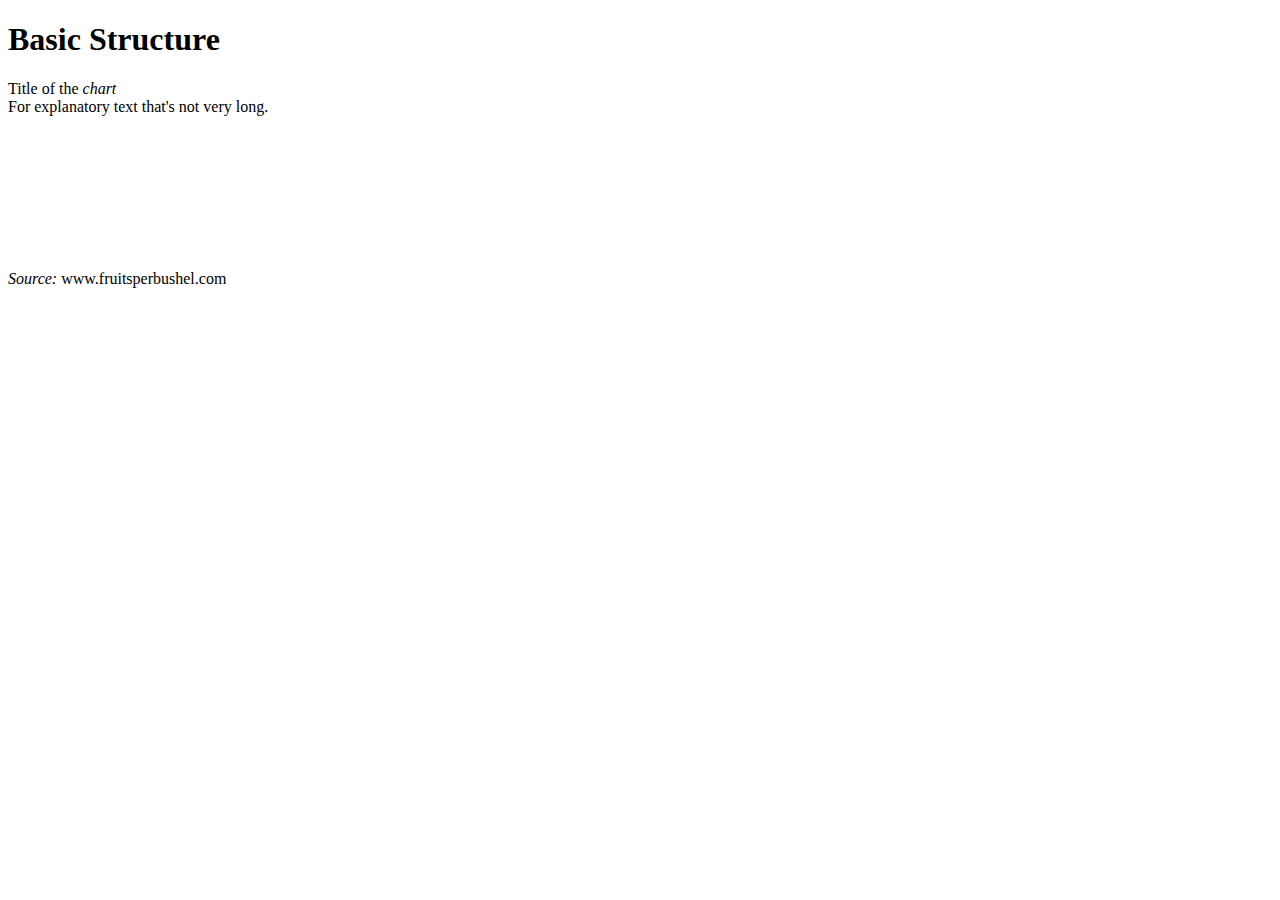
==== implementations/d3/index.html @ 6c1621eb "removed id on svg" ====
<!DOCTYPE html>
<meta charset="utf-8">
<html>
    <head>
        <script src="d3.v3.min.js"></script>
        <link rel="stylesheet" type="text/css" href="style.css">
    </head>
    <body>
        <h1>Basic Structure</h1>
        <div id="basic-structure" class="graphic-container-blog">
            <div class="divider solid"></div>
            <div class="header-container">
                <div class="header-title">
                    <div class="main-title">
                        Title of the <em>chart</em> 
                    </div>
                    <div class="explanatory">
                        For explanatory text that's not very long.
                    </div>
                </div>
                <div class="header-logo">
                </div>
            </div>
            <div class="divider solid"></div>
            <div class="chart-area">
                <svg class="canvas">
                </svg>
            </div>
            <div class="divider dashed"></div>
            <div class="footer-container">
                <div class="citation">
                    <em>Source:</em> www.fruitsperbushel.com
                </div>
            </div>
        </div>
    <script type="text/javascript" src="basic_structure.js"></script>
    </body>
</html>
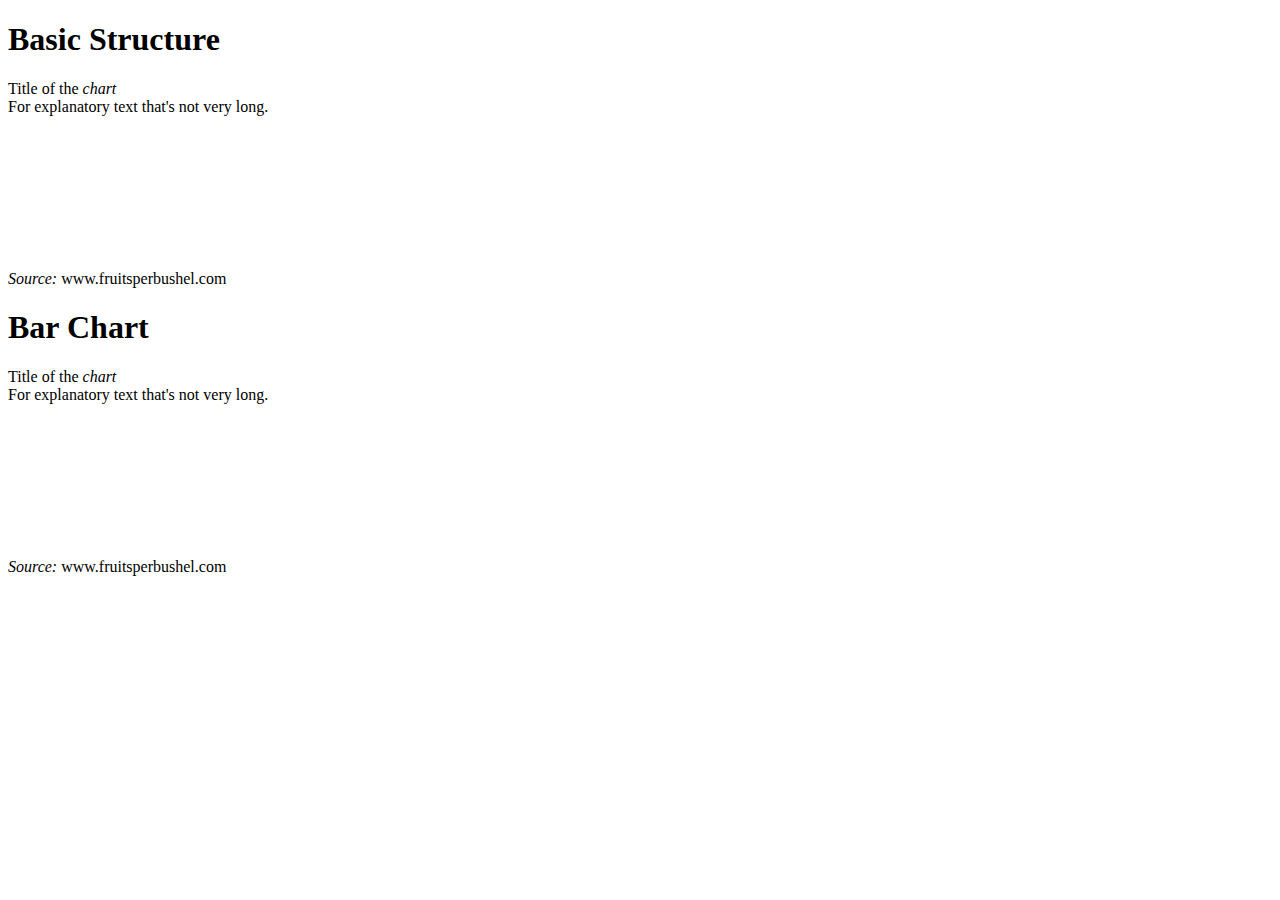
==== commit b5f59927: "added basic bar chart" ====
--- a/implementations/d3/index.html
+++ b/implementations/d3/index.html
@@ -33,6 +33,34 @@
                 </div>
             </div>
         </div>
+        <h1>Bar Chart</h1>
+        <div id="bar-chart" class="graphic-container-blog">
+            <div class="divider solid"></div>
+            <div class="header-container">
+                <div class="header-title">
+                    <div class="main-title">
+                        Title of the <em>chart</em> 
+                    </div>
+                    <div class="explanatory">
+                        For explanatory text that's not very long.
+                    </div>
+                </div>
+                <div class="header-logo">
+                </div>
+            </div>
+            <div class="divider solid"></div>
+            <div class="chart-area">
+                <svg class="canvas">
+                </svg>
+            </div>
+            <div class="divider dashed"></div>
+            <div class="footer-container">
+                <div class="citation">
+                    <em>Source:</em> www.fruitsperbushel.com
+                </div>
+            </div>
+        </div>
     <script type="text/javascript" src="basic_structure.js"></script>
+    <script type="text/javascript" src="bar.js"></script>
     </body>
 </html>
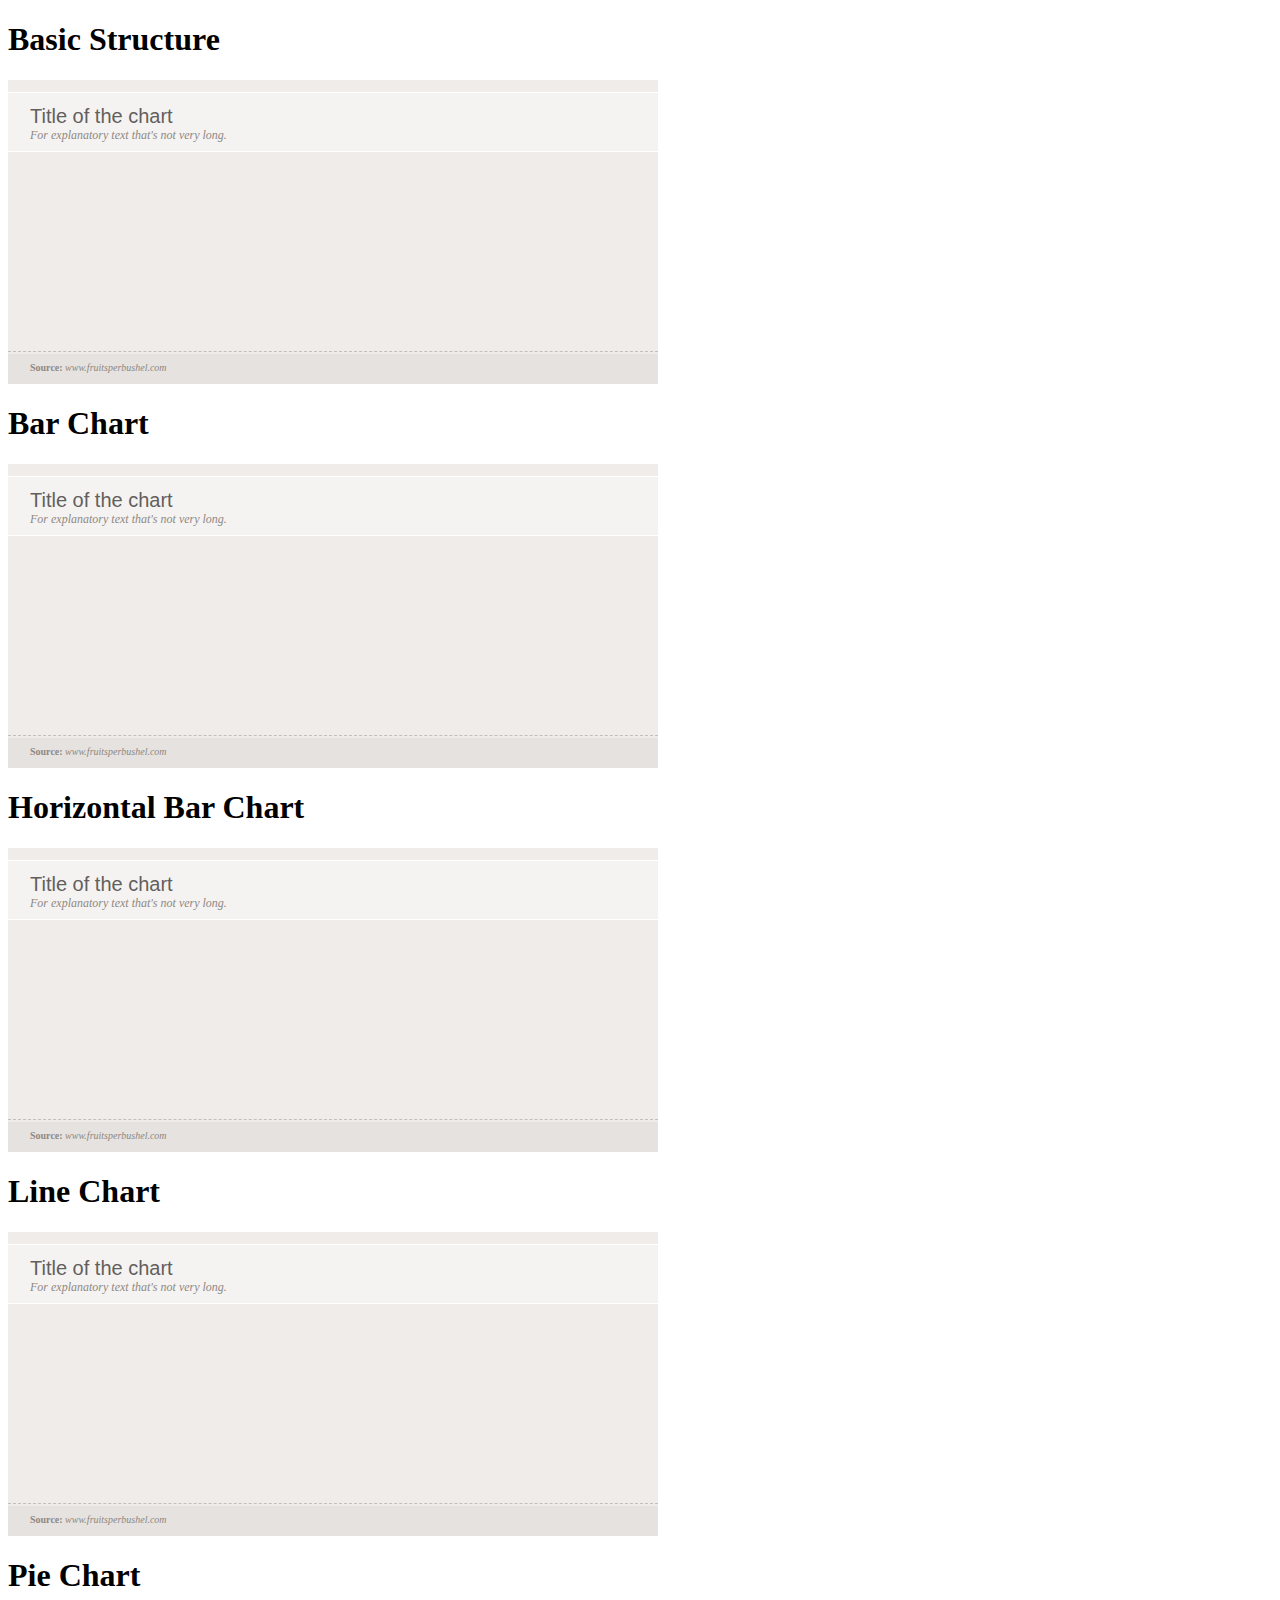
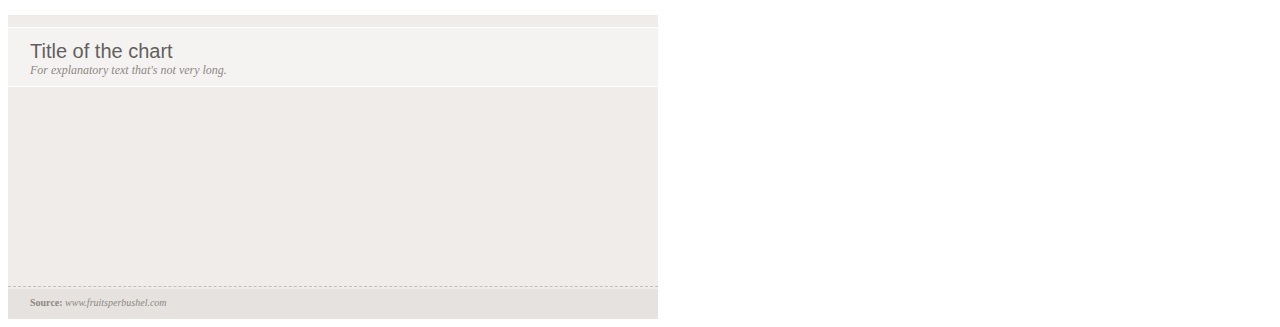
==== commit ee6f1710: "started horizontal bar, axes still messed up" ====
--- a/implementations/d3/index.html
+++ b/implementations/d3/index.html
@@ -60,7 +60,91 @@
                 </div>
             </div>
         </div>
+        <h1>Horizontal Bar Chart</h1>
+        <div id="hbar-chart" class="graphic-container-blog">
+            <div class="divider solid"></div>
+            <div class="header-container">
+                <div class="header-title">
+                    <div class="main-title">
+                        Title of the <em>chart</em> 
+                    </div>
+                    <div class="explanatory">
+                        For explanatory text that's not very long.
+                    </div>
+                </div>
+                <div class="header-logo">
+                </div>
+            </div>
+            <div class="divider solid"></div>
+            <div class="chart-area">
+                <svg class="canvas">
+                </svg>
+            </div>
+            <div class="divider dashed"></div>
+            <div class="footer-container">
+                <div class="citation">
+                    <em>Source:</em> www.fruitsperbushel.com
+                </div>
+            </div>
+        </div>
+        <h1>Line Chart</h1>
+        <div id="line-chart" class="graphic-container-blog">
+            <div class="divider solid"></div>
+            <div class="header-container">
+                <div class="header-title">
+                    <div class="main-title">
+                        Title of the <em>chart</em> 
+                    </div>
+                    <div class="explanatory">
+                        For explanatory text that's not very long.
+                    </div>
+                </div>
+                <div class="header-logo">
+                </div>
+            </div>
+            <div class="divider solid"></div>
+            <div class="chart-area">
+                <svg class="canvas">
+                </svg>
+            </div>
+            <div class="divider dashed"></div>
+            <div class="footer-container">
+                <div class="citation">
+                    <em>Source:</em> www.fruitsperbushel.com
+                </div>
+            </div>
+        </div>
+        <h1>Pie Chart</h1>
+        <div id="pie-chart" class="graphic-container-blog">
+            <div class="divider solid"></div>
+            <div class="header-container">
+                <div class="header-title">
+                    <div class="main-title">
+                        Title of the <em>chart</em> 
+                    </div>
+                    <div class="explanatory">
+                        For explanatory text that's not very long.
+                    </div>
+                </div>
+                <div class="header-logo">
+                </div>
+            </div>
+            <div class="divider solid"></div>
+            <div class="chart-area">
+                <svg class="canvas">
+                </svg>
+            </div>
+            <div class="divider dashed"></div>
+            <div class="footer-container">
+                <div class="citation">
+                    <em>Source:</em> www.fruitsperbushel.com
+                </div>
+            </div>
+        </div>
     <script type="text/javascript" src="basic_structure.js"></script>
     <script type="text/javascript" src="bar.js"></script>
+    <script type="text/javascript" src="hbar.js"></script>
+    <script type="text/javascript" src="line.js"></script>
+    <script type="text/javascript" src="pie.js"></script>
     </body>
 </html>
--- a/implementations/d3/style.css
+++ b/implementations/d3/style.css
@@ -0,0 +1,136 @@
+/* BASIC STRUCTURE */
+
+.graphic-container-blog {
+    width: 650px;
+    padding-top: 12px;
+    background-color: #EFECEA;
+}
+
+.graphic-container-feature {
+    width: 900px;
+    padding-top: 12px;
+    background-color: #EFECEA;
+}
+
+.header-container {
+    padding-top: 12px;
+    padding-right: 22px;
+    padding-bottom: 8px;
+    padding-left: 22px;
+    background-color: #F5F3F2;
+    overflow:auto;
+}
+
+.header-title {
+    width: 505px;
+    margin: 0;
+    float:left;
+    text-align: left,
+}
+
+.header-logo {
+    width: 100px;
+    height: 37.5px;
+    background-image: url('SunlightFoundation_logo.png');
+    background-size: 100% 100%;
+    float:right;
+}
+
+.chart-area {
+    padding-top: 22px;
+    padding-right: 0px;
+    padding-bottom: 22px;
+    padding-left: 22px;
+}
+
+.divider {
+    width: 100%;
+    height: 1px;
+    margin: 0;
+}
+
+.divider.solid {
+    background-color: #FFFFFF;
+}
+
+.divider.dashed {
+    border-top: 1px dashed #C0C0BB;
+    margin-top: 1px;
+    margin-bottom: 1px;
+}
+
+.footer-container {
+    height: 22px;
+    padding-top: 8px;
+    padding-left: 22px;
+    padding-right: 22px;
+    background-color: #E5E2E0;
+}
+
+/* TEXT */
+
+.test-text {
+    fill: #000;
+    stroke: #000;
+
+}
+
+.main-title {
+    font-family : "Franklin Gothic Book", "Franklin Gothic Medium", "Franklin Gothic", "ITC Franklin Gothic", "Arial Narrow", sans-serif;
+    font-size : 20px;
+    font-weight: normal;
+    font-style: normal;
+    color: #635F5D;
+}
+
+.main-title em {
+    font-family : "Franklin Gothic Demi Cond", "Franklin Gothic Medium Cond", "Franklin Gothic", "ITC Franklin Gothic", Arial, sans-serif;
+    font-style: normal;
+}
+
+.explanatory { 
+    font-family: Georgia, Times, "Times New Roman", serif;
+    font-size : 12px;
+    font-weight: normal;
+    font-style: italic;
+    color: #8E8883;
+}
+
+.axis text {
+    font-size : 12px;
+    font-weight: normal;
+    font-style: normal;
+    fill: #635F5D;
+    stroke: none;
+    font-family : "Franklin Gothic Book", "Franklin Gothic Medium", "Franklin Gothic", "ITC Franklin Gothic", Arial, sans-serif;
+}
+
+.axis .tick .unit {
+    font-family : "Franklin Gothic Demi Cond", "Franklin Gothic Medium Cond", "Franklin Gothic", "ITC Franklin Gothic", Arial, sans-serif;
+}
+
+.citation {
+    font-family: Georgia, Times, "Times New Roman", serif;
+    font-size : 10px;
+    font-weight: normal;
+    font-style: italic;
+    color: #8E8883;
+}
+
+.citation em {
+    font-weight: bold;
+    font-style: normal;
+}
+
+/* PLOT ELEMENTS */
+
+.axis path,
+.axis line {
+    fill: none;
+    stroke: #FFFFFF;
+    stroke-width: 1px;
+}
+
+.y.axis text {
+    text-anchor: middle;
+}
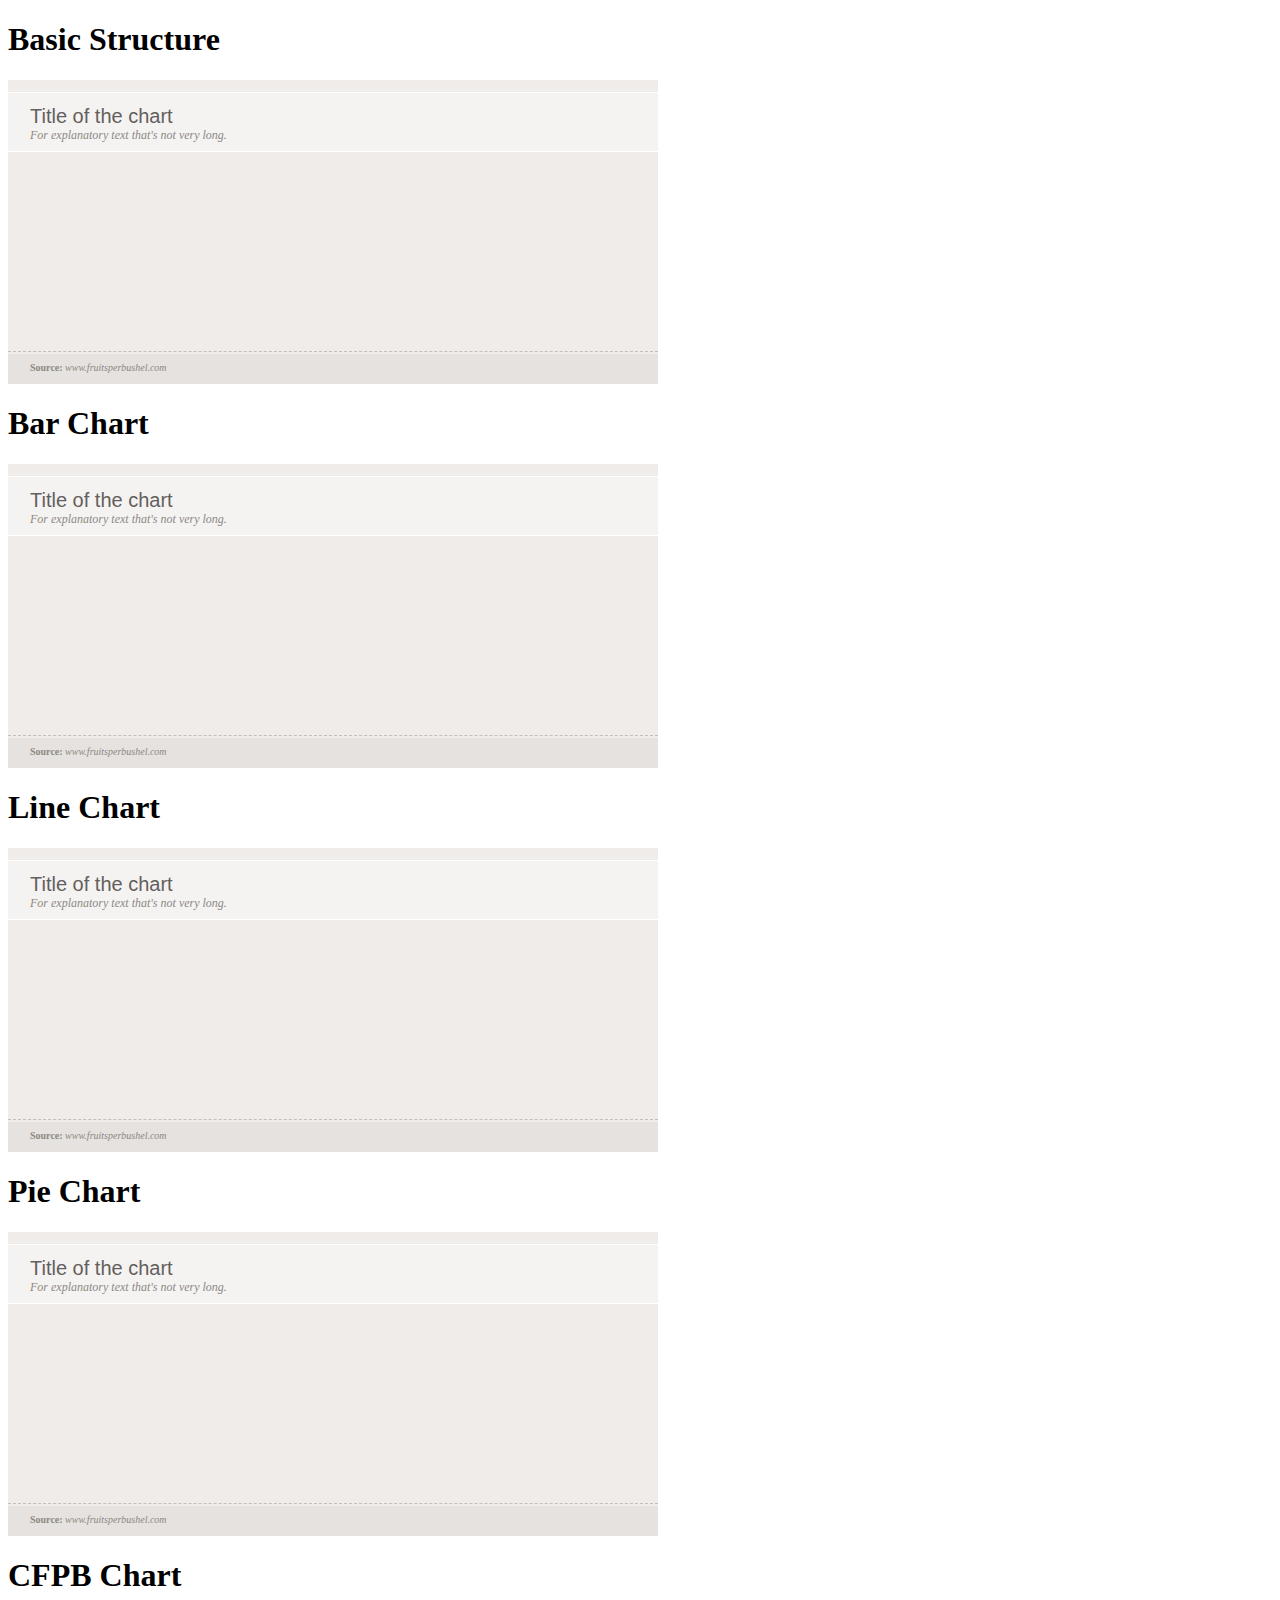
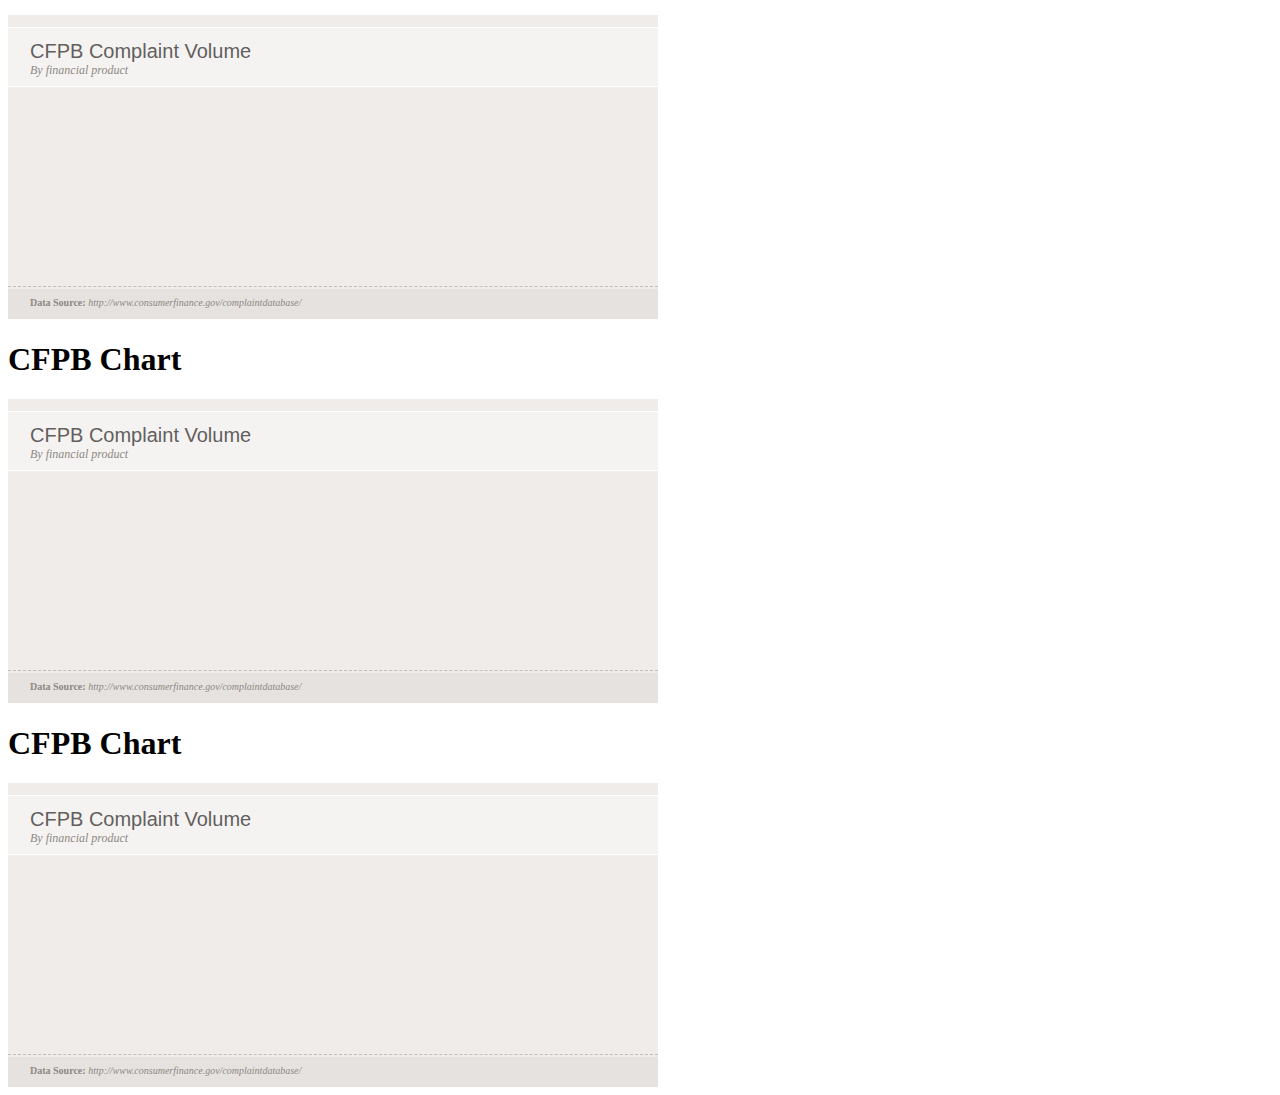
==== commit a838dbd4: "added cfpb charts to index" ====
--- a/implementations/d3/index.html
+++ b/implementations/d3/index.html
@@ -60,33 +60,6 @@
                 </div>
             </div>
         </div>
-        <h1>Horizontal Bar Chart</h1>
-        <div id="hbar-chart" class="graphic-container-blog">
-            <div class="divider solid"></div>
-            <div class="header-container">
-                <div class="header-title">
-                    <div class="main-title">
-                        Title of the <em>chart</em> 
-                    </div>
-                    <div class="explanatory">
-                        For explanatory text that's not very long.
-                    </div>
-                </div>
-                <div class="header-logo">
-                </div>
-            </div>
-            <div class="divider solid"></div>
-            <div class="chart-area">
-                <svg class="canvas">
-                </svg>
-            </div>
-            <div class="divider dashed"></div>
-            <div class="footer-container">
-                <div class="citation">
-                    <em>Source:</em> www.fruitsperbushel.com
-                </div>
-            </div>
-        </div>
         <h1>Line Chart</h1>
         <div id="line-chart" class="graphic-container-blog">
             <div class="divider solid"></div>
@@ -141,10 +114,97 @@
                 </div>
             </div>
         </div>
+
+        <h1>CFPB Chart</h1>
+        <div id="cfpb-chart" class="graphic-container-blog">
+            <div class="divider solid"></div>
+            <div class="header-container">
+                <div class="header-title">
+                    <div class="main-title">
+                        CFPB Complaint Volume
+                    </div>
+                    <div class="explanatory">
+                        By financial product
+                    </div>
+                </div>
+                <div class="header-logo">
+                </div>
+            </div>
+            <div class="divider solid"></div>
+            <div class="chart-area">
+                <svg class="canvas">
+                </svg>
+            </div>
+            <div class="divider dashed"></div>
+            <div class="footer-container">
+                <div class="citation">
+                    <em>Data Source:</em> http://www.consumerfinance.gov/complaintdatabase/
+                </div>
+            </div>
+        </div>
+
+
+                <h1>CFPB Chart</h1>
+        <div id="cfpb-mortgage-chart" class="graphic-container-blog">
+            <div class="divider solid"></div>
+            <div class="header-container">
+                <div class="header-title">
+                    <div class="main-title">
+                        CFPB Complaint Volume
+                    </div>
+                    <div class="explanatory">
+                        By financial product
+                    </div>
+                </div>
+                <div class="header-logo">
+                </div>
+            </div>
+            <div class="divider solid"></div>
+            <div class="chart-area">
+                <svg class="canvas">
+                </svg>
+            </div>
+            <div class="divider dashed"></div>
+            <div class="footer-container">
+                <div class="citation">
+                    <em>Data Source:</em> http://www.consumerfinance.gov/complaintdatabase/
+                </div>
+            </div>
+        </div>
+
+        <h1>CFPB Chart</h1>
+        <div id="cfpb-bar-chart" class="graphic-container-blog">
+            <div class="divider solid"></div>
+            <div class="header-container">
+                <div class="header-title">
+                    <div class="main-title">
+                        CFPB Complaint Volume
+                    </div>
+                    <div class="explanatory">
+                        By financial product
+                    </div>
+                </div>
+                <div class="header-logo">
+                </div>
+            </div>
+            <div class="divider solid"></div>
+            <div class="chart-area">
+                <svg class="canvas">
+                </svg>
+            </div>
+            <div class="divider dashed"></div>
+            <div class="footer-container">
+                <div class="citation">
+                    <em>Data Source:</em> http://www.consumerfinance.gov/complaintdatabase/
+                </div>
+            </div>
+        </div>
     <script type="text/javascript" src="basic_structure.js"></script>
     <script type="text/javascript" src="bar.js"></script>
-    <script type="text/javascript" src="hbar.js"></script>
     <script type="text/javascript" src="line.js"></script>
     <script type="text/javascript" src="pie.js"></script>
+    <script type="text/javascript" src="cfpb.js"></script>
+    <script type="text/javascript" src="cfpb_bar.js"></script>
+    <script type="text/javascript" src="cfpb_mortgage.js"></script>
     </body>
 </html>
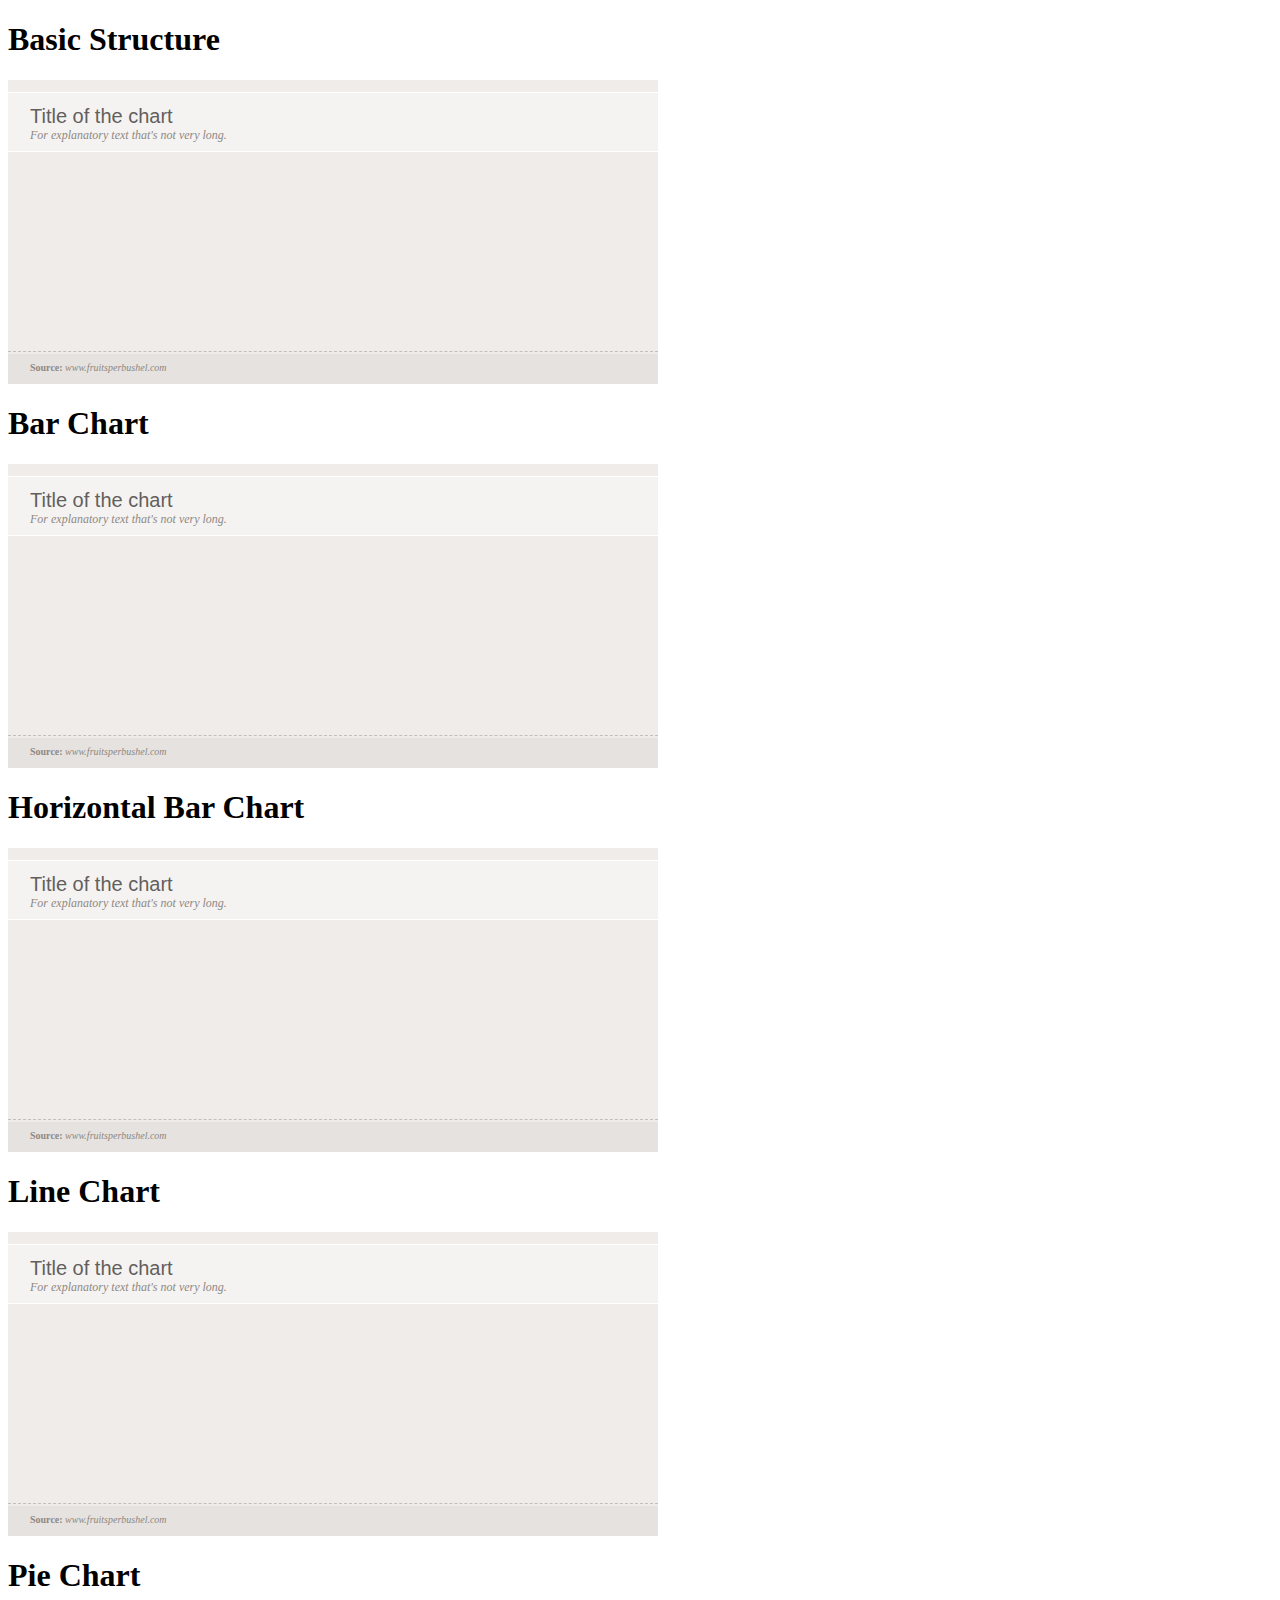
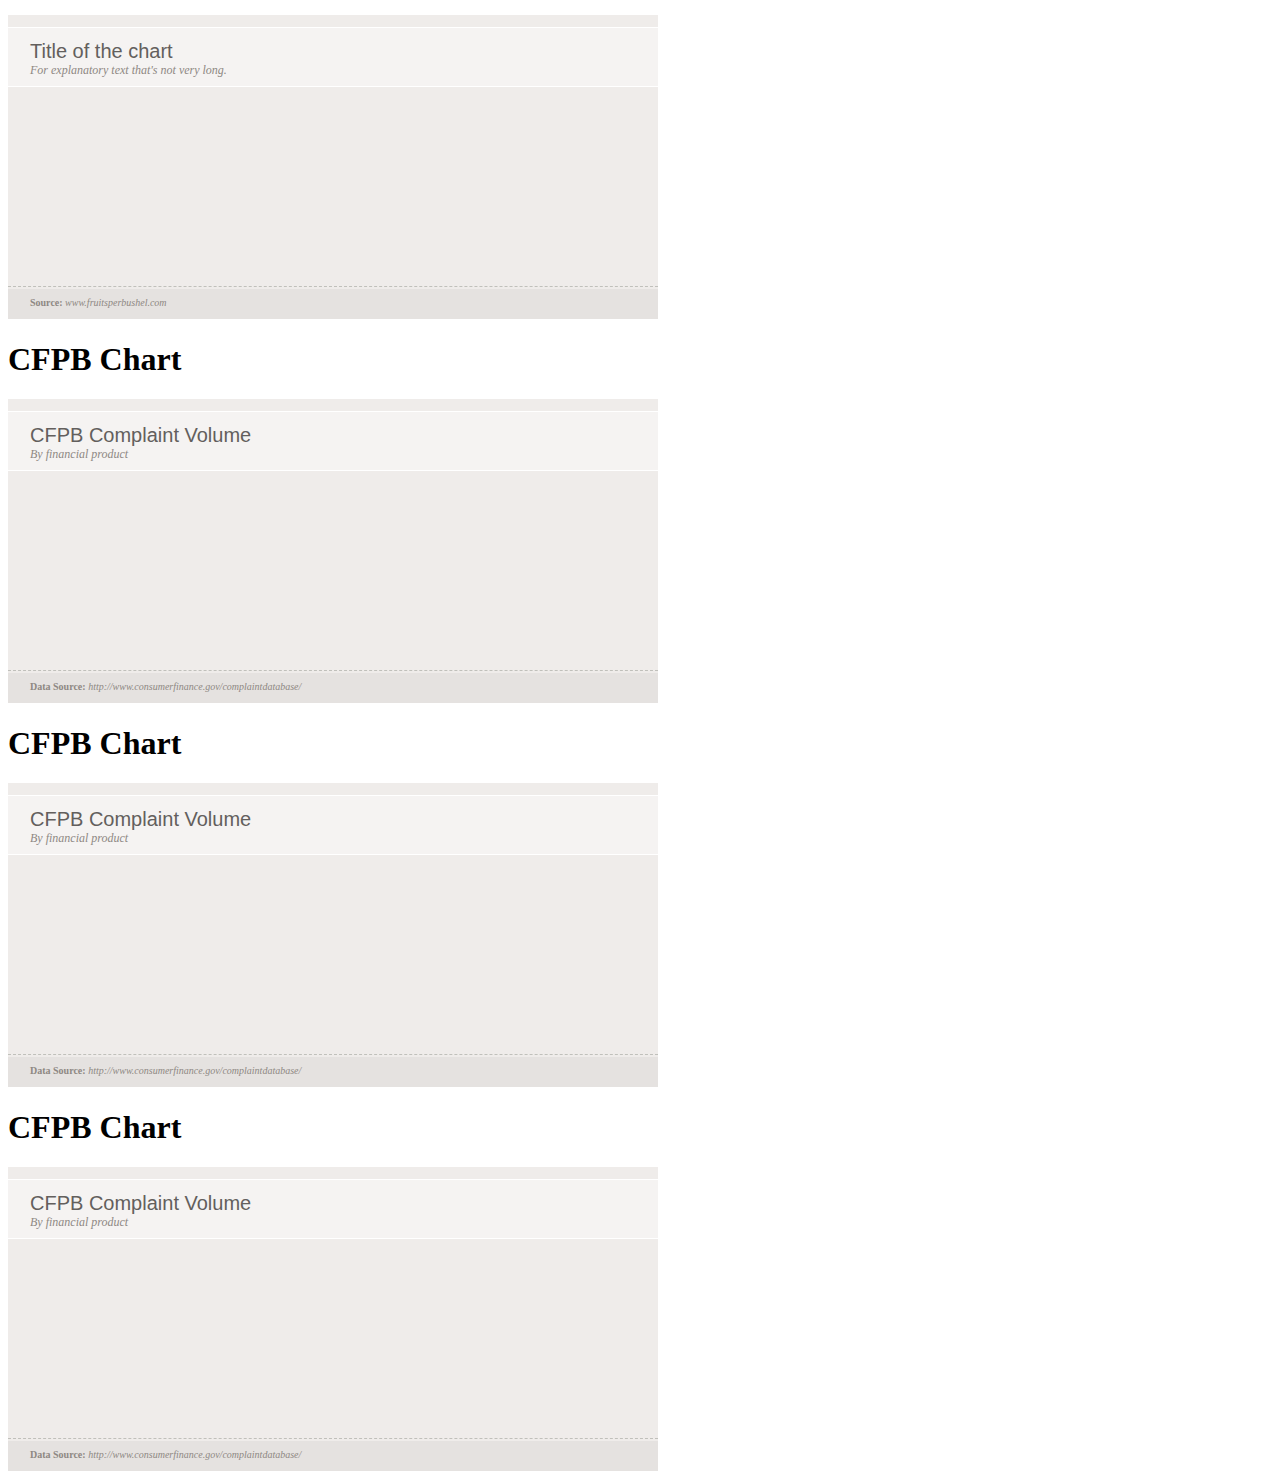
==== commit b3f51a04: "Merge branch 'master' of github.com:sunlightlabs/chartoff into cfpb_charts" ====
--- a/implementations/d3/index.html
+++ b/implementations/d3/index.html
@@ -60,6 +60,33 @@
                 </div>
             </div>
         </div>
+        <h1>Horizontal Bar Chart</h1>
+        <div id="hbar-chart" class="graphic-container-blog">
+            <div class="divider solid"></div>
+            <div class="header-container">
+                <div class="header-title">
+                    <div class="main-title">
+                        Title of the <em>chart</em> 
+                    </div>
+                    <div class="explanatory">
+                        For explanatory text that's not very long.
+                    </div>
+                </div>
+                <div class="header-logo">
+                </div>
+            </div>
+            <div class="divider solid"></div>
+            <div class="chart-area">
+                <svg class="canvas">
+                </svg>
+            </div>
+            <div class="divider dashed"></div>
+            <div class="footer-container">
+                <div class="citation">
+                    <em>Source:</em> www.fruitsperbushel.com
+                </div>
+            </div>
+        </div>
         <h1>Line Chart</h1>
         <div id="line-chart" class="graphic-container-blog">
             <div class="divider solid"></div>
@@ -201,6 +228,7 @@
         </div>
     <script type="text/javascript" src="basic_structure.js"></script>
     <script type="text/javascript" src="bar.js"></script>
+    <script type="text/javascript" src="hbar.js"></script>
     <script type="text/javascript" src="line.js"></script>
     <script type="text/javascript" src="pie.js"></script>
     <script type="text/javascript" src="cfpb.js"></script>
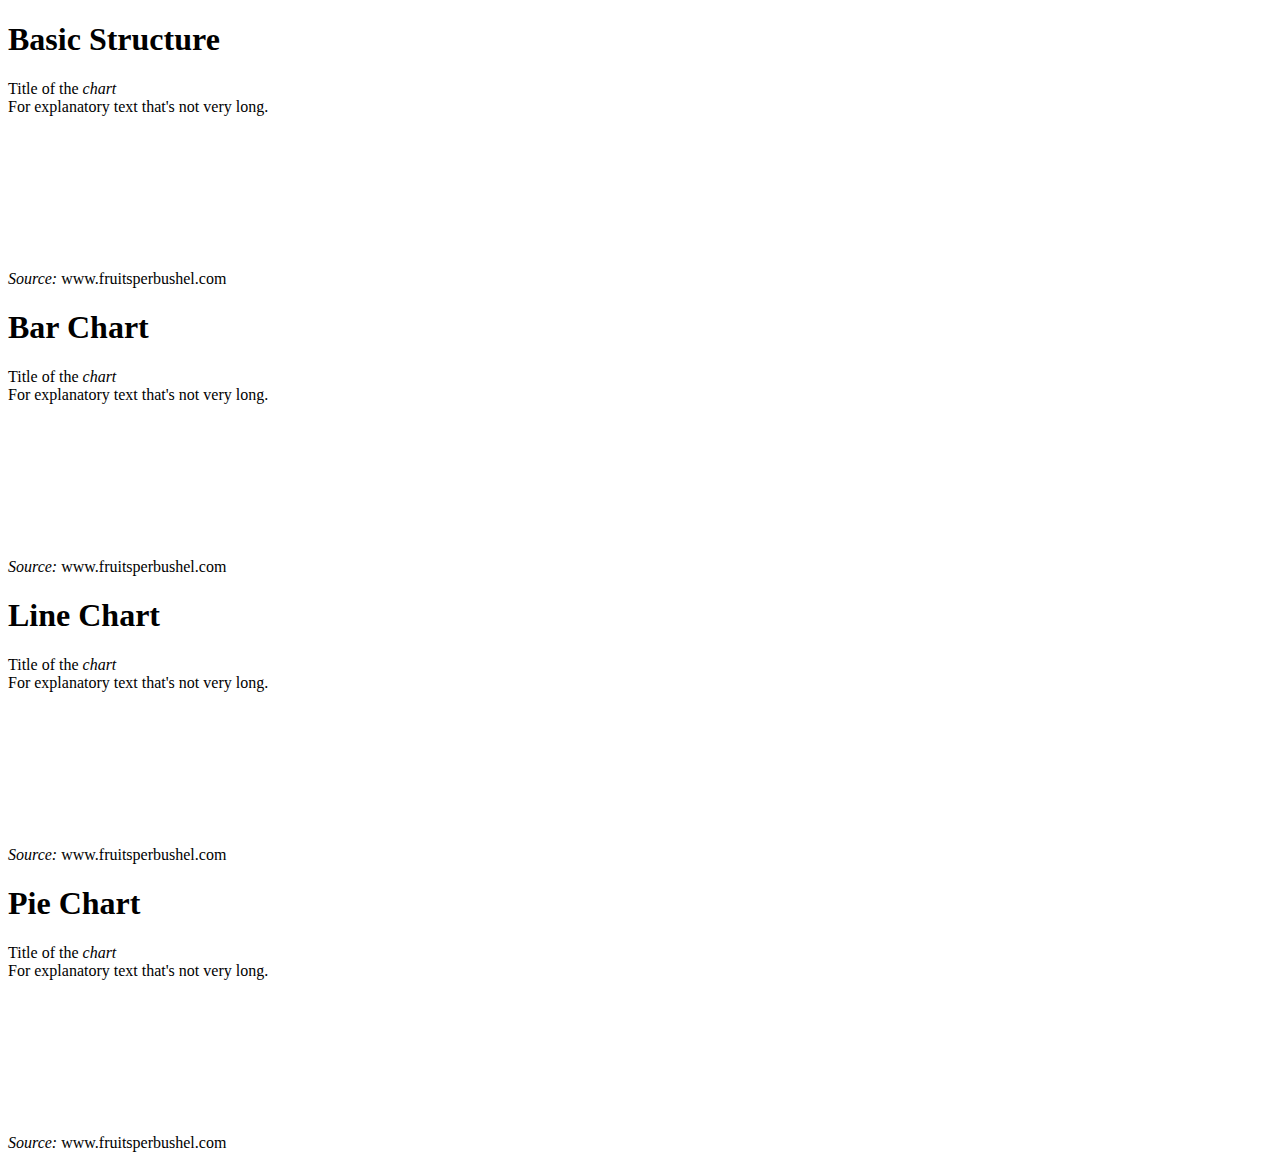
==== commit da8ce9d7: "updating refs for new structure" ====
--- a/implementations/d3/index.html
+++ b/implementations/d3/index.html
@@ -2,8 +2,8 @@
 <meta charset="utf-8">
 <html>
     <head>
-        <script src="d3.v3.min.js"></script>
-        <link rel="stylesheet" type="text/css" href="style.css">
+        <script src="assets/js/d3.v3.min.js"></script>
+        <link rel="stylesheet" type="text/css" href="assets/css/style.css">
     </head>
     <body>
         <h1>Basic Structure</h1>
@@ -35,33 +35,6 @@
         </div>
         <h1>Bar Chart</h1>
         <div id="bar-chart" class="graphic-container-blog">
-            <div class="divider solid"></div>
-            <div class="header-container">
-                <div class="header-title">
-                    <div class="main-title">
-                        Title of the <em>chart</em> 
-                    </div>
-                    <div class="explanatory">
-                        For explanatory text that's not very long.
-                    </div>
-                </div>
-                <div class="header-logo">
-                </div>
-            </div>
-            <div class="divider solid"></div>
-            <div class="chart-area">
-                <svg class="canvas">
-                </svg>
-            </div>
-            <div class="divider dashed"></div>
-            <div class="footer-container">
-                <div class="citation">
-                    <em>Source:</em> www.fruitsperbushel.com
-                </div>
-            </div>
-        </div>
-        <h1>Horizontal Bar Chart</h1>
-        <div id="hbar-chart" class="graphic-container-blog">
             <div class="divider solid"></div>
             <div class="header-container">
                 <div class="header-title">
@@ -141,98 +114,9 @@
                 </div>
             </div>
         </div>
-
-        <h1>CFPB Chart</h1>
-        <div id="cfpb-chart" class="graphic-container-blog">
-            <div class="divider solid"></div>
-            <div class="header-container">
-                <div class="header-title">
-                    <div class="main-title">
-                        CFPB Complaint Volume
-                    </div>
-                    <div class="explanatory">
-                        By financial product
-                    </div>
-                </div>
-                <div class="header-logo">
-                </div>
-            </div>
-            <div class="divider solid"></div>
-            <div class="chart-area">
-                <svg class="canvas">
-                </svg>
-            </div>
-            <div class="divider dashed"></div>
-            <div class="footer-container">
-                <div class="citation">
-                    <em>Data Source:</em> http://www.consumerfinance.gov/complaintdatabase/
-                </div>
-            </div>
-        </div>
-
-
-                <h1>CFPB Chart</h1>
-        <div id="cfpb-mortgage-chart" class="graphic-container-blog">
-            <div class="divider solid"></div>
-            <div class="header-container">
-                <div class="header-title">
-                    <div class="main-title">
-                        CFPB Complaint Volume
-                    </div>
-                    <div class="explanatory">
-                        By financial product
-                    </div>
-                </div>
-                <div class="header-logo">
-                </div>
-            </div>
-            <div class="divider solid"></div>
-            <div class="chart-area">
-                <svg class="canvas">
-                </svg>
-            </div>
-            <div class="divider dashed"></div>
-            <div class="footer-container">
-                <div class="citation">
-                    <em>Data Source:</em> http://www.consumerfinance.gov/complaintdatabase/
-                </div>
-            </div>
-        </div>
-
-        <h1>CFPB Chart</h1>
-        <div id="cfpb-bar-chart" class="graphic-container-blog">
-            <div class="divider solid"></div>
-            <div class="header-container">
-                <div class="header-title">
-                    <div class="main-title">
-                        CFPB Complaint Volume
-                    </div>
-                    <div class="explanatory">
-                        By financial product
-                    </div>
-                </div>
-                <div class="header-logo">
-                </div>
-            </div>
-            <div class="divider solid"></div>
-            <div class="chart-area">
-                <svg class="canvas">
-                </svg>
-            </div>
-            <div class="divider dashed"></div>
-            <div class="footer-container">
-                <div class="citation">
-                    <em>Data Source:</em> http://www.consumerfinance.gov/complaintdatabase/
-                </div>
-            </div>
-        </div>
-    <script type="text/javascript" src="basic_structure.js"></script>
-    <script type="text/javascript" src="bar.js"></script>
-    <script type="text/javascript" src="hbar.js"></script>
-    <script type="text/javascript" src="line.js"></script>
-    <script type="text/javascript" src="pie.js"></script>
-    <script type="text/javascript" src="cfpb.js"></script>
-    <script type="text/javascript" src="cfpb_bar.js"></script>
-    <script type="text/javascript" src="cfpb_mortgage.js"></script>
+    <script type="text/javascript" src="assets/js/basic_structure.js"></script>
+    <script type="text/javascript" src="assets/js/bar.js"></script>
+    <script type="text/javascript" src="assets/js/line.js"></script>
+    <script type="text/javascript" src="assets/js/pie.js"></script>
     </body>
 </html>
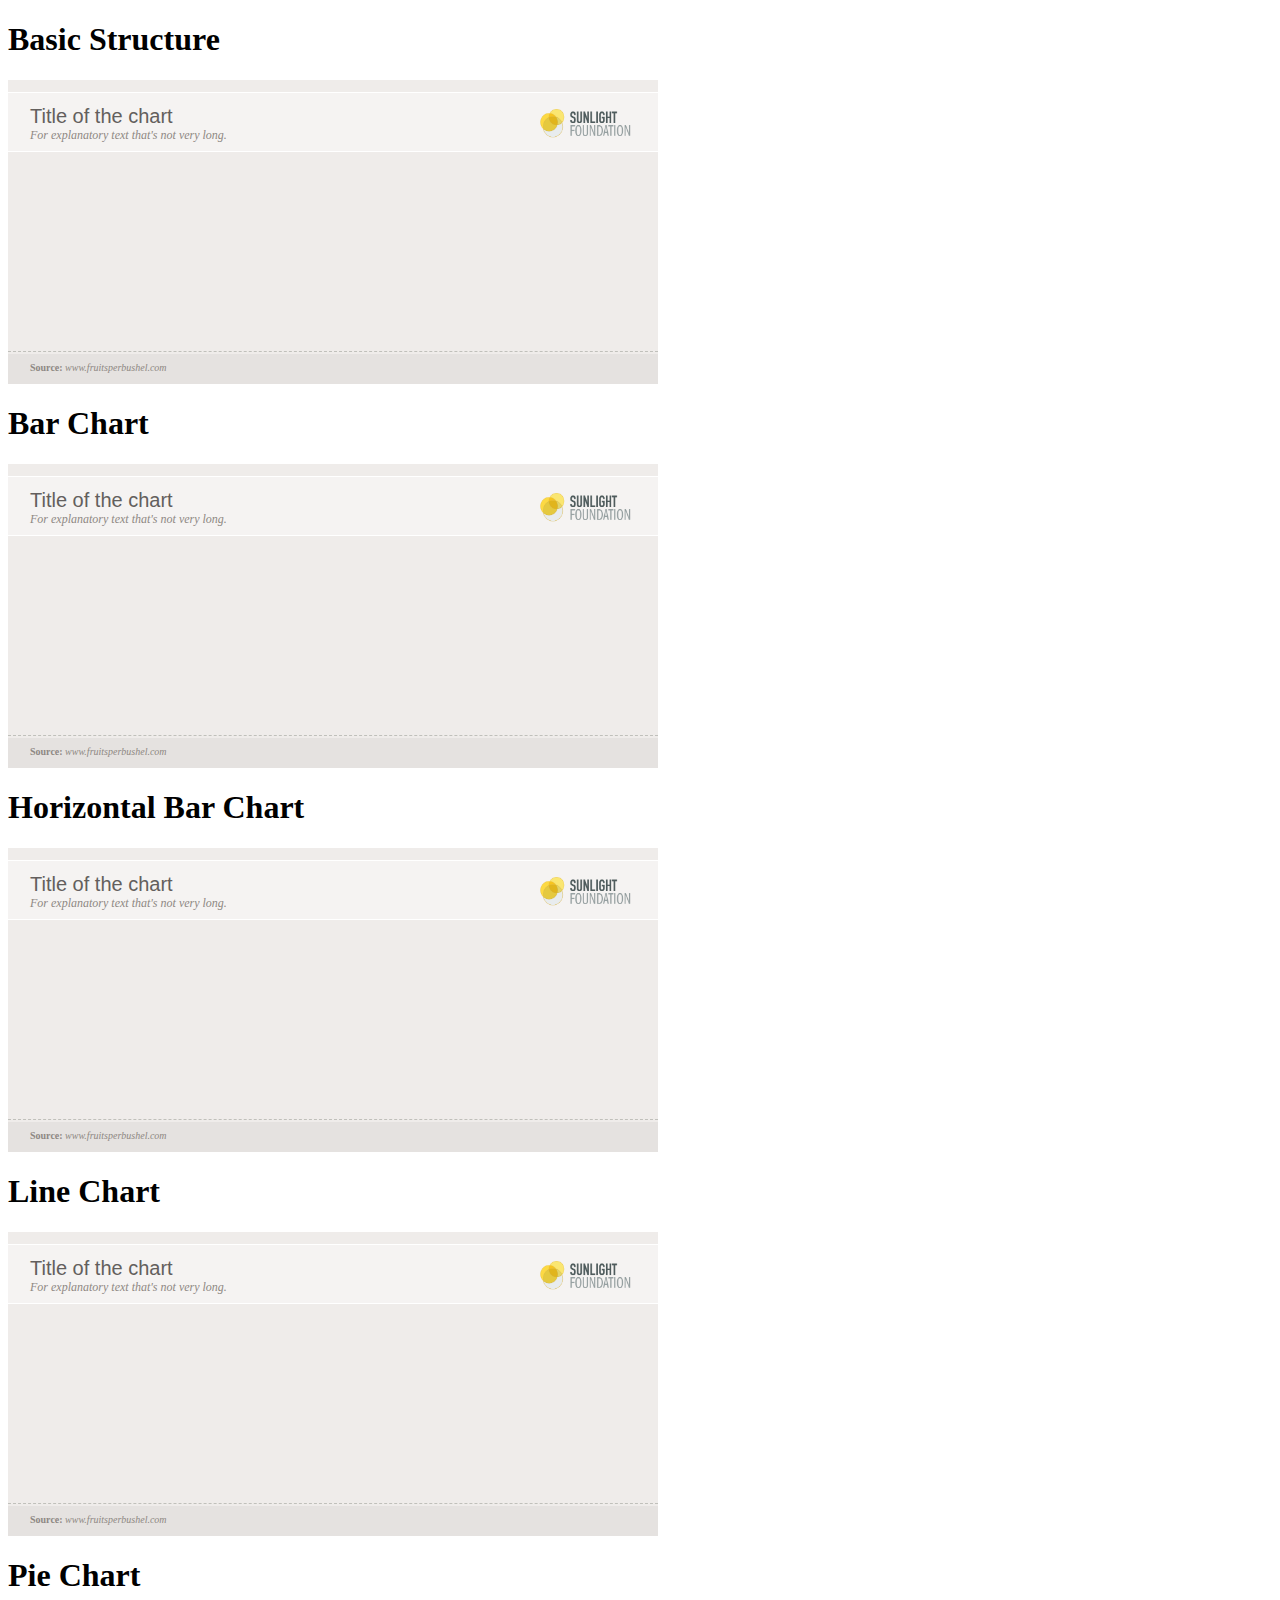
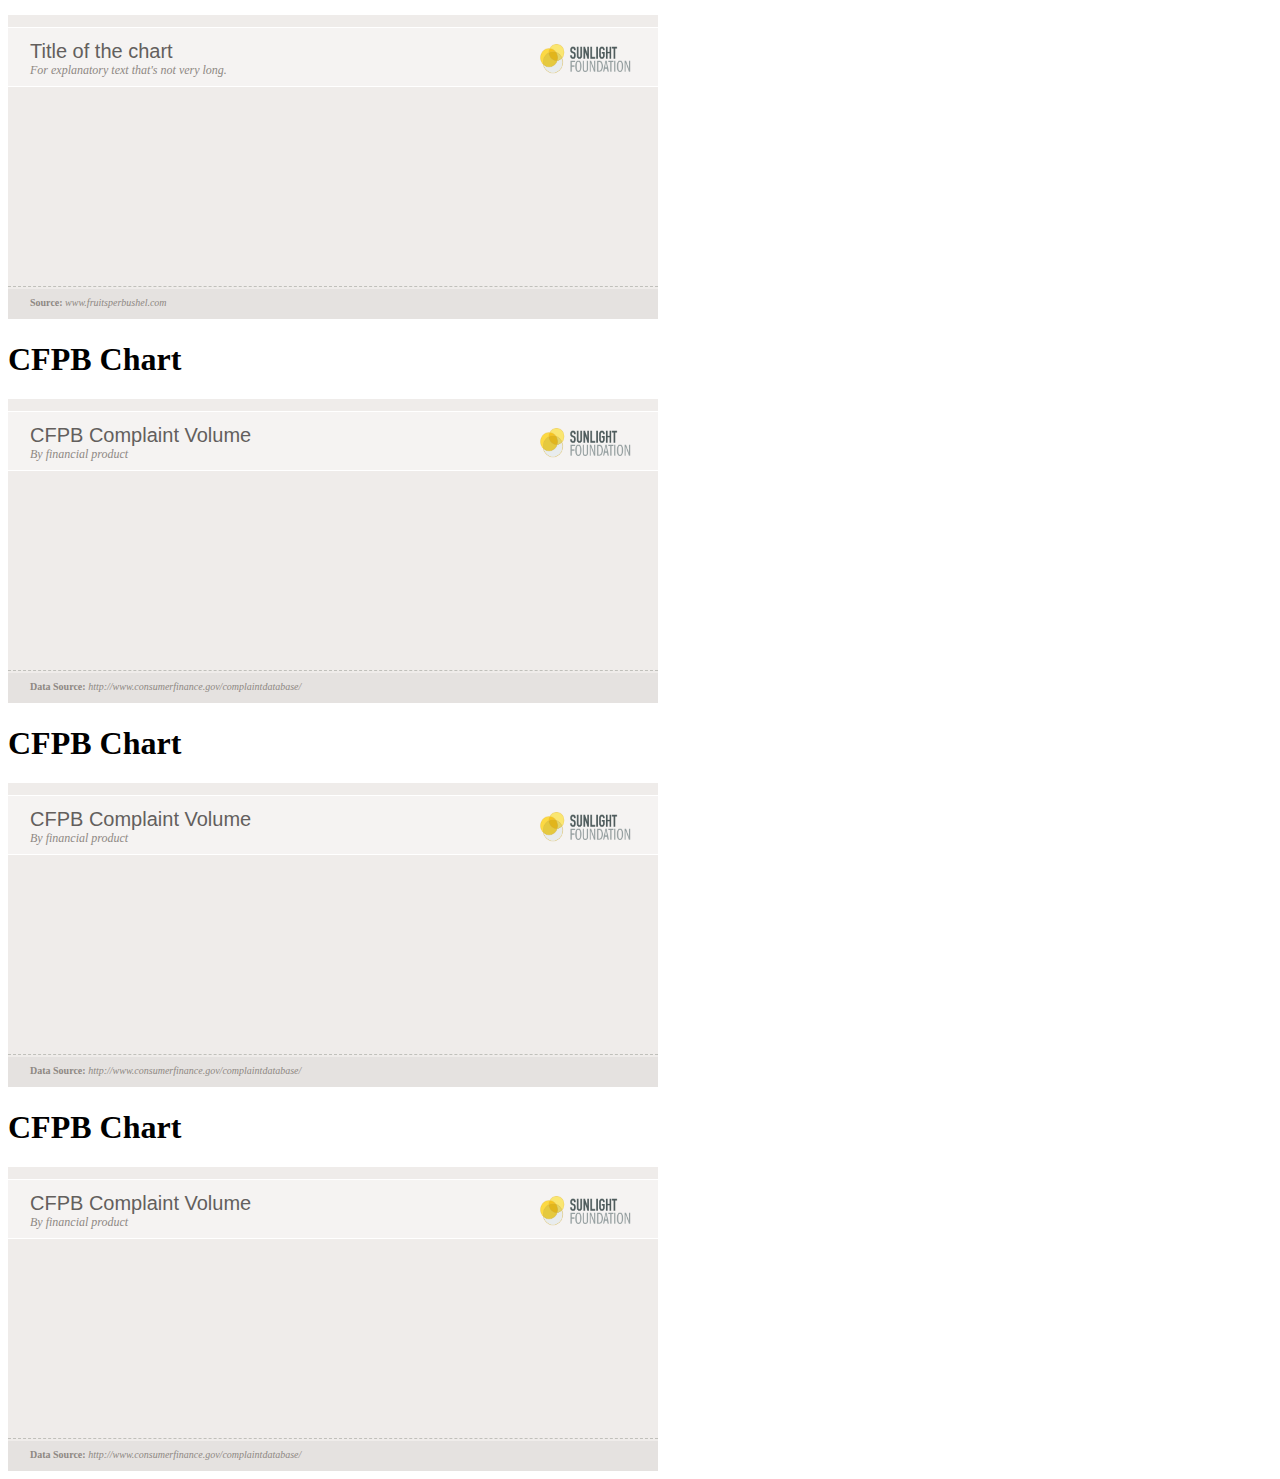
==== commit 97fdaa43: "merged in cfpb examples and reorganized directory" ====
--- a/implementations/d3/index.html
+++ b/implementations/d3/index.html
@@ -2,7 +2,7 @@
 <meta charset="utf-8">
 <html>
     <head>
-        <script src="assets/js/d3.v3.min.js"></script>
+        <script src="assets/js/lib/d3.v3.min.js"></script>
         <link rel="stylesheet" type="text/css" href="assets/css/style.css">
     </head>
     <body>
@@ -60,6 +60,33 @@
                 </div>
             </div>
         </div>
+        <h1>Horizontal Bar Chart</h1>
+        <div id="hbar-chart" class="graphic-container-blog">
+            <div class="divider solid"></div>
+            <div class="header-container">
+                <div class="header-title">
+                    <div class="main-title">
+                        Title of the <em>chart</em> 
+                    </div>
+                    <div class="explanatory">
+                        For explanatory text that's not very long.
+                    </div>
+                </div>
+                <div class="header-logo">
+                </div>
+            </div>
+            <div class="divider solid"></div>
+            <div class="chart-area">
+                <svg class="canvas">
+                </svg>
+            </div>
+            <div class="divider dashed"></div>
+            <div class="footer-container">
+                <div class="citation">
+                    <em>Source:</em> www.fruitsperbushel.com
+                </div>
+            </div>
+        </div>
         <h1>Line Chart</h1>
         <div id="line-chart" class="graphic-container-blog">
             <div class="divider solid"></div>
@@ -111,6 +138,91 @@
             <div class="footer-container">
                 <div class="citation">
                     <em>Source:</em> www.fruitsperbushel.com
+                </div>
+            </div>
+        </div>
+
+        <h1>CFPB Chart</h1>
+        <div id="cfpb-chart" class="graphic-container-blog">
+            <div class="divider solid"></div>
+            <div class="header-container">
+                <div class="header-title">
+                    <div class="main-title">
+                        CFPB Complaint Volume
+                    </div>
+                    <div class="explanatory">
+                        By financial product
+                    </div>
+                </div>
+                <div class="header-logo">
+                </div>
+            </div>
+            <div class="divider solid"></div>
+            <div class="chart-area">
+                <svg class="canvas">
+                </svg>
+            </div>
+            <div class="divider dashed"></div>
+            <div class="footer-container">
+                <div class="citation">
+                    <em>Data Source:</em> http://www.consumerfinance.gov/complaintdatabase/
+                </div>
+            </div>
+        </div>
+
+
+                <h1>CFPB Chart</h1>
+        <div id="cfpb-mortgage-chart" class="graphic-container-blog">
+            <div class="divider solid"></div>
+            <div class="header-container">
+                <div class="header-title">
+                    <div class="main-title">
+                        CFPB Complaint Volume
+                    </div>
+                    <div class="explanatory">
+                        By financial product
+                    </div>
+                </div>
+                <div class="header-logo">
+                </div>
+            </div>
+            <div class="divider solid"></div>
+            <div class="chart-area">
+                <svg class="canvas">
+                </svg>
+            </div>
+            <div class="divider dashed"></div>
+            <div class="footer-container">
+                <div class="citation">
+                    <em>Data Source:</em> http://www.consumerfinance.gov/complaintdatabase/
+                </div>
+            </div>
+        </div>
+
+        <h1>CFPB Chart</h1>
+        <div id="cfpb-bar-chart" class="graphic-container-blog">
+            <div class="divider solid"></div>
+            <div class="header-container">
+                <div class="header-title">
+                    <div class="main-title">
+                        CFPB Complaint Volume
+                    </div>
+                    <div class="explanatory">
+                        By financial product
+                    </div>
+                </div>
+                <div class="header-logo">
+                </div>
+            </div>
+            <div class="divider solid"></div>
+            <div class="chart-area">
+                <svg class="canvas">
+                </svg>
+            </div>
+            <div class="divider dashed"></div>
+            <div class="footer-container">
+                <div class="citation">
+                    <em>Data Source:</em> http://www.consumerfinance.gov/complaintdatabase/
                 </div>
             </div>
         </div>
@@ -118,5 +230,9 @@
     <script type="text/javascript" src="assets/js/bar.js"></script>
     <script type="text/javascript" src="assets/js/line.js"></script>
     <script type="text/javascript" src="assets/js/pie.js"></script>
+    <script type="text/javascript" src="assets/js/hbar.js"></script>
+    <script type="text/javascript" src="assets/js/cfpb.js"></script>
+    <script type="text/javascript" src="assets/js/cfpb_bar.js"></script>
+    <script type="text/javascript" src="assets/js/cfpb_mortgage.js"></script>
     </body>
 </html>
--- a/implementations/d3/assets/css/style.css
+++ b/implementations/d3/assets/css/style.css
@@ -0,0 +1,136 @@
+/* BASIC STRUCTURE */
+
+.graphic-container-blog {
+    width: 650px;
+    padding-top: 12px;
+    background-color: #EFECEA;
+}
+
+.graphic-container-feature {
+    width: 900px;
+    padding-top: 12px;
+    background-color: #EFECEA;
+}
+
+.header-container {
+    padding-top: 12px;
+    padding-right: 22px;
+    padding-bottom: 8px;
+    padding-left: 22px;
+    background-color: #F5F3F2;
+    overflow:auto;
+}
+
+.header-title {
+    width: 505px;
+    margin: 0;
+    float:left;
+    text-align: left,
+}
+
+.header-logo {
+    width: 100px;
+    height: 37.5px;
+    background-image: url('../img/SunlightFoundation_logo.png');
+    background-size: 100% 100%;
+    float:right;
+}
+
+.chart-area {
+    padding-top: 22px;
+    padding-right: 0px;
+    padding-bottom: 22px;
+    padding-left: 22px;
+}
+
+.divider {
+    width: 100%;
+    height: 1px;
+    margin: 0;
+}
+
+.divider.solid {
+    background-color: #FFFFFF;
+}
+
+.divider.dashed {
+    border-top: 1px dashed #C0C0BB;
+    margin-top: 1px;
+    margin-bottom: 1px;
+}
+
+.footer-container {
+    height: 22px;
+    padding-top: 8px;
+    padding-left: 22px;
+    padding-right: 22px;
+    background-color: #E5E2E0;
+}
+
+/* TEXT */
+
+.test-text {
+    fill: #000;
+    stroke: #000;
+
+}
+
+.main-title {
+    font-family : "Franklin Gothic Book", "Franklin Gothic Medium", "Franklin Gothic", "ITC Franklin Gothic", "Arial Narrow", sans-serif;
+    font-size : 20px;
+    font-weight: normal;
+    font-style: normal;
+    color: #635F5D;
+}
+
+.main-title em {
+    font-family : "Franklin Gothic Demi Cond", "Franklin Gothic Medium Cond", "Franklin Gothic", "ITC Franklin Gothic", Arial, sans-serif;
+    font-style: normal;
+}
+
+.explanatory { 
+    font-family: Georgia, Times, "Times New Roman", serif;
+    font-size : 12px;
+    font-weight: normal;
+    font-style: italic;
+    color: #8E8883;
+}
+
+.axis text {
+    font-size : 12px;
+    font-weight: normal;
+    font-style: normal;
+    fill: #635F5D;
+    stroke: none;
+    font-family : "Franklin Gothic Book", "Franklin Gothic Medium", "Franklin Gothic", "ITC Franklin Gothic", Arial, sans-serif;
+}
+
+.axis .tick .unit {
+    font-family : "Franklin Gothic Demi Cond", "Franklin Gothic Medium Cond", "Franklin Gothic", "ITC Franklin Gothic", Arial, sans-serif;
+}
+
+.citation {
+    font-family: Georgia, Times, "Times New Roman", serif;
+    font-size : 10px;
+    font-weight: normal;
+    font-style: italic;
+    color: #8E8883;
+}
+
+.citation em {
+    font-weight: bold;
+    font-style: normal;
+}
+
+/* PLOT ELEMENTS */
+
+.axis path,
+.axis line {
+    fill: none;
+    stroke: #FFFFFF;
+    stroke-width: 1px;
+}
+
+.y.axis text {
+    text-anchor: middle;
+}
